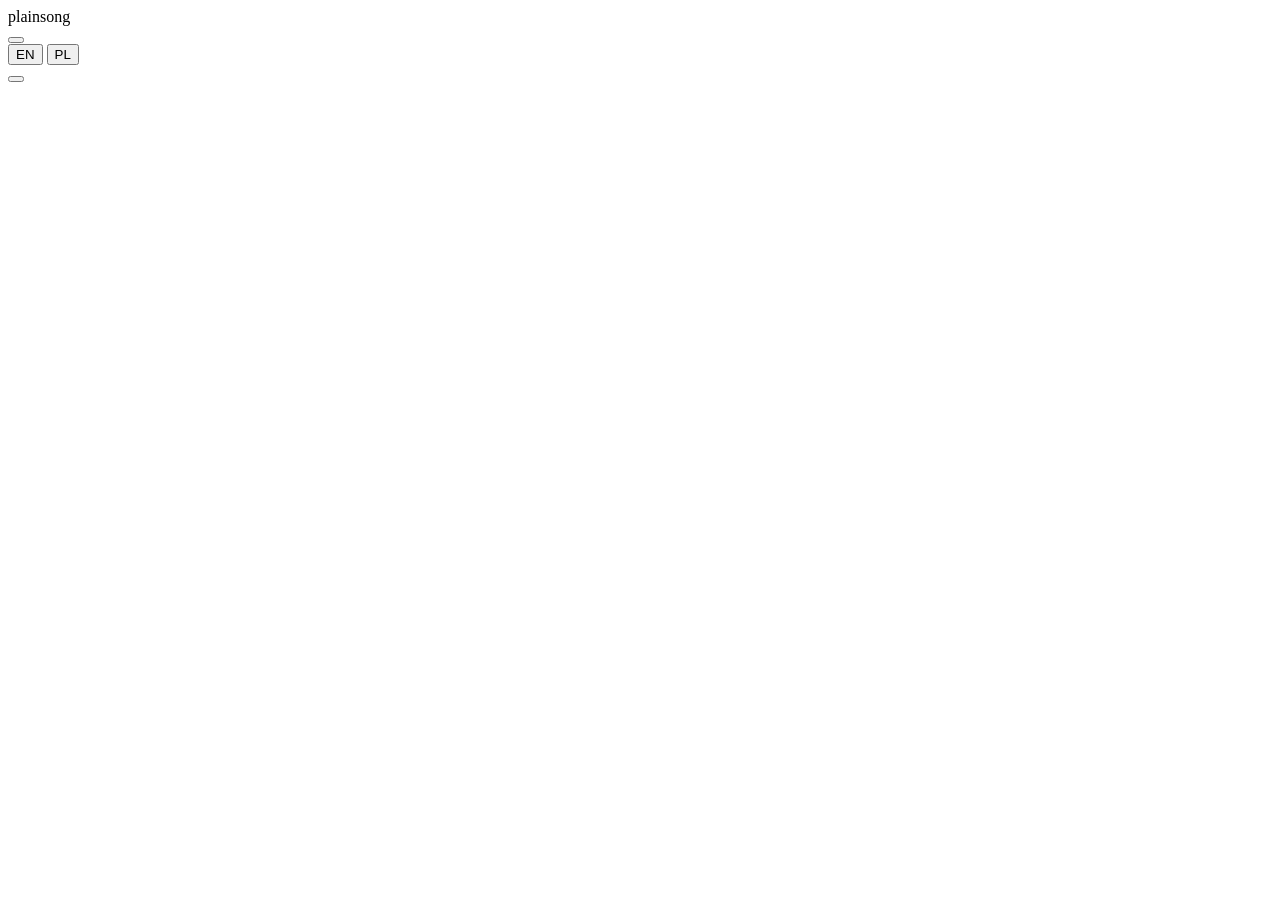
==== static/playlists.html @ ae37bfdf "Add browser-side playlists to the web interface Playlists live in localStorage only (`plainsong-play" ====
<!doctype html>
<html lang="en">
  <head>
    <meta charset="utf-8" />
    <meta name="viewport" content="width=device-width, initial-scale=1" />
    <title>Playlists — plainsong</title>
    <link rel="stylesheet" href="/style.css" />
    <link rel="icon" href="data:," />
    <script>
      // Applied before the first paint so a remembered light theme does not flash
      // dark; the switch itself lives in theme.js, which reads the same key.
      try {
        if (localStorage.getItem("plainsong-theme") === "light") {
          document.documentElement.dataset.theme = "light";
        }
      } catch {}
    </script>
  </head>
  <body>
    <div class="wrap">
      <header>
        <div class="brand">plain<span>song</span></div>
        <div class="header-right">
          <button type="button" class="theme" id="theme"></button>
          <div class="lang" id="lang" role="group" aria-label="Language / Język">
            <button type="button" data-lang="en">EN</button>
            <button type="button" data-lang="pl">PL</button>
          </div>
        </div>
      </header>

      <nav class="nav" data-i18n-label="navLabel">
        <a href="/" data-i18n="navTracks"></a>
        <a href="/playlists.html" aria-current="page" data-i18n="navPlaylists"></a>
        <button type="button" class="icon" id="new-playlist"></button>
      </nav>

      <p class="notice" id="notice" hidden role="status"></p>

      <div id="playlists"></div>
    </div>

    <div class="player-bar" id="player-bar" hidden>
      <div class="wrap player-bar-inner">
        <span class="player-bar-title" id="player-bar-title"></span>
        <div class="player-bar-track">
          <div class="player-bar-fill" id="player-bar-fill"></div>
        </div>
        <span class="player-bar-time" id="player-bar-time"></span>
      </div>
    </div>

    <audio id="player" preload="none"></audio>
    <script type="module" src="/playlists.js"></script>
  </body>
</html>
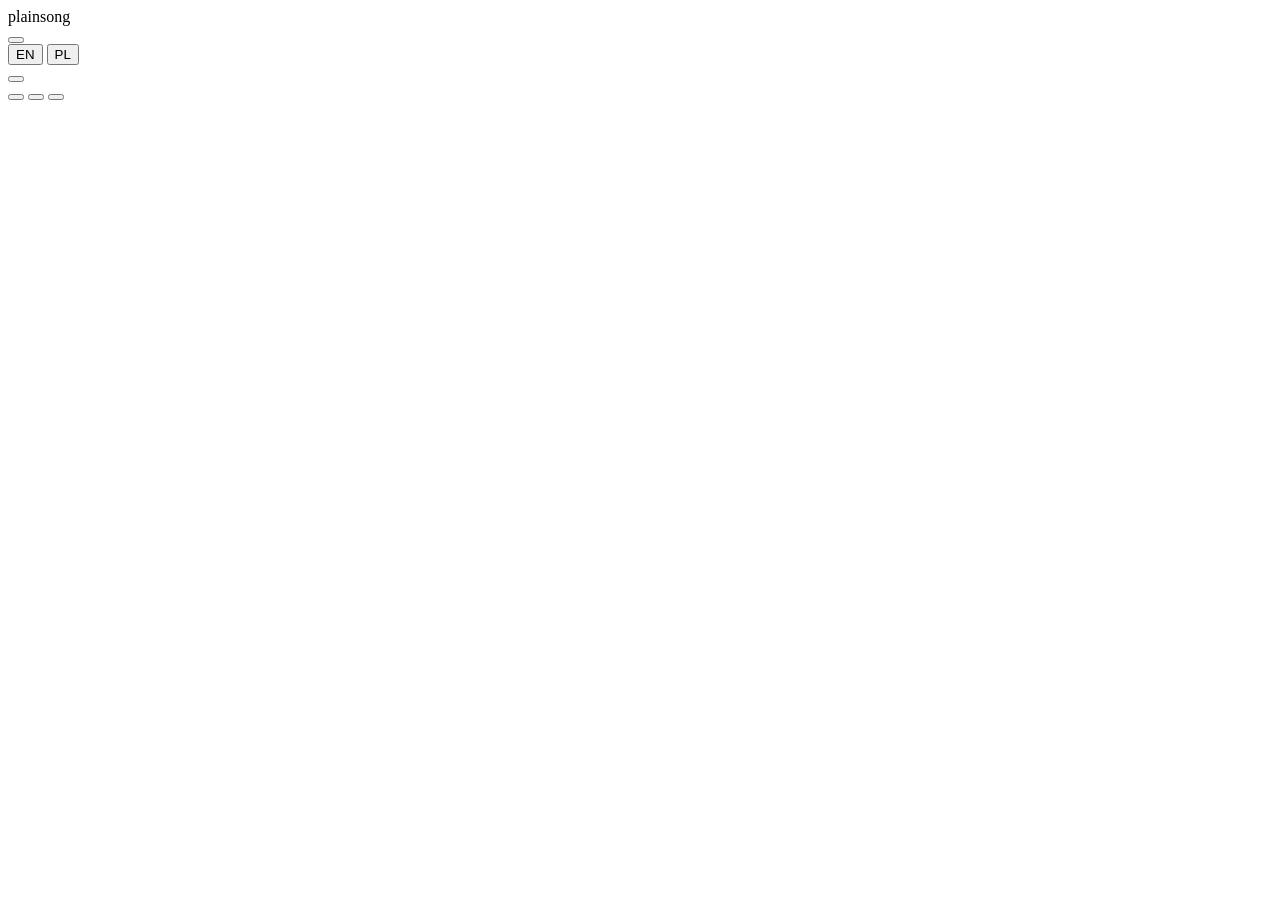
==== commit 67780562: "Move adding a track and the token into modals, add a phone drawer The navigation row now holds "Add " ====
--- a/static/playlists.html
+++ b/static/playlists.html
@@ -26,13 +26,25 @@
             <button type="button" data-lang="en">EN</button>
             <button type="button" data-lang="pl">PL</button>
           </div>
+          <button
+            type="button"
+            class="menu"
+            id="menu"
+            aria-haspopup="dialog"
+            aria-expanded="false"
+            data-i18n-label="menu"
+          ></button>
         </div>
       </header>
 
       <nav class="nav" data-i18n-label="navLabel">
         <a href="/" data-i18n="navTracks"></a>
         <a href="/playlists.html" aria-current="page" data-i18n="navPlaylists"></a>
-        <button type="button" class="icon" id="new-playlist"></button>
+        <div class="nav-actions">
+          <button type="button" class="icon" id="add-track"></button>
+          <button type="button" class="icon" id="token-button"></button>
+          <button type="button" class="icon" id="new-playlist"></button>
+        </div>
       </nav>
 
       <p class="notice" id="notice" hidden role="status"></p>
